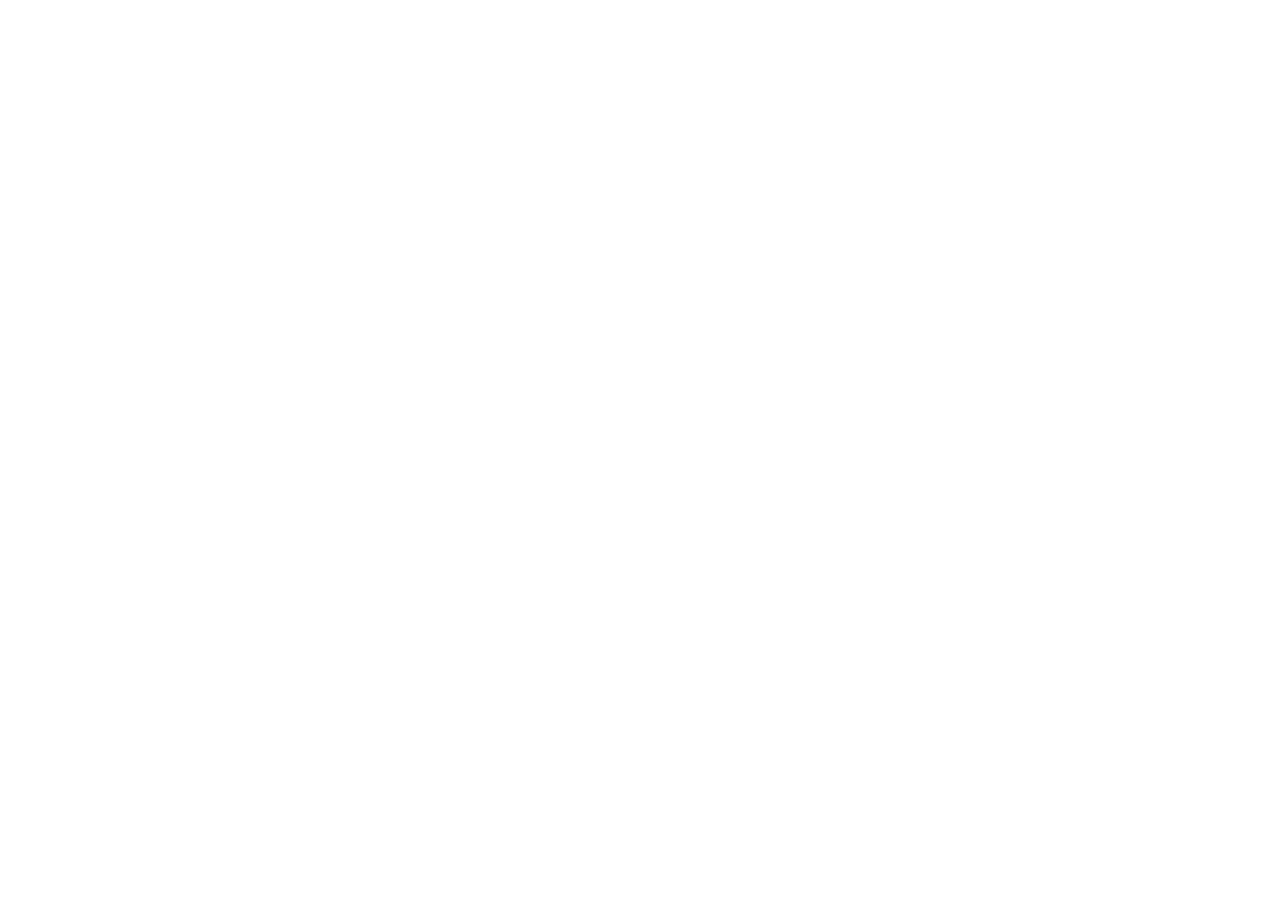
==== hilary.html @ 45202168 "changed to lato, removed legend" ====
<head>
<script src="http://ajax.googleapis.com/ajax/libs/jquery/1.8.2/jquery.min.js"></script>
<script src="http://code.highcharts.com/highcharts.js"></script>
<link href='http://fonts.googleapis.com/css?family=Lato&subset=latin,latin-ext' rel='stylesheet' type='text/css'>
<script src="hilary.js"></script>
<meta name="viewport" content="width=device-width, initial-scale=1">
<link rel="stylesheet" type="text/css" href="hilary.css" />
</head>

<body>
<div id="container" style="width:100%; height:400px;"></div>





</body>
---- hilary.css ----
#container{
	min-width: 1000px !important;
}

div.highcharts-tooltip>span{
/*	font-family: "Lato", Helvetica, Arial, sans-serif !important;*/
	font-size: 15px !important;
	z-index: 9998 !important;
	height: auto !important;
	min-width: 150px !important;
	max-width: 300px !important;
	overflow: auto !important;
	white-space: normal !important;
	line-height: 1.2;


}

.highcharts-tooltip {
	margin: 0 auto !important;
  	text-align: center;
}

.highcharts-tooltip .percentage {
	color: #FB0042;
	font-size: x-large;
	font-weight: bold;
}

.highcharts-tooltip .date{
	font-size: large;
}

.highcharts-tooltip .incident{
	color: #999;

}
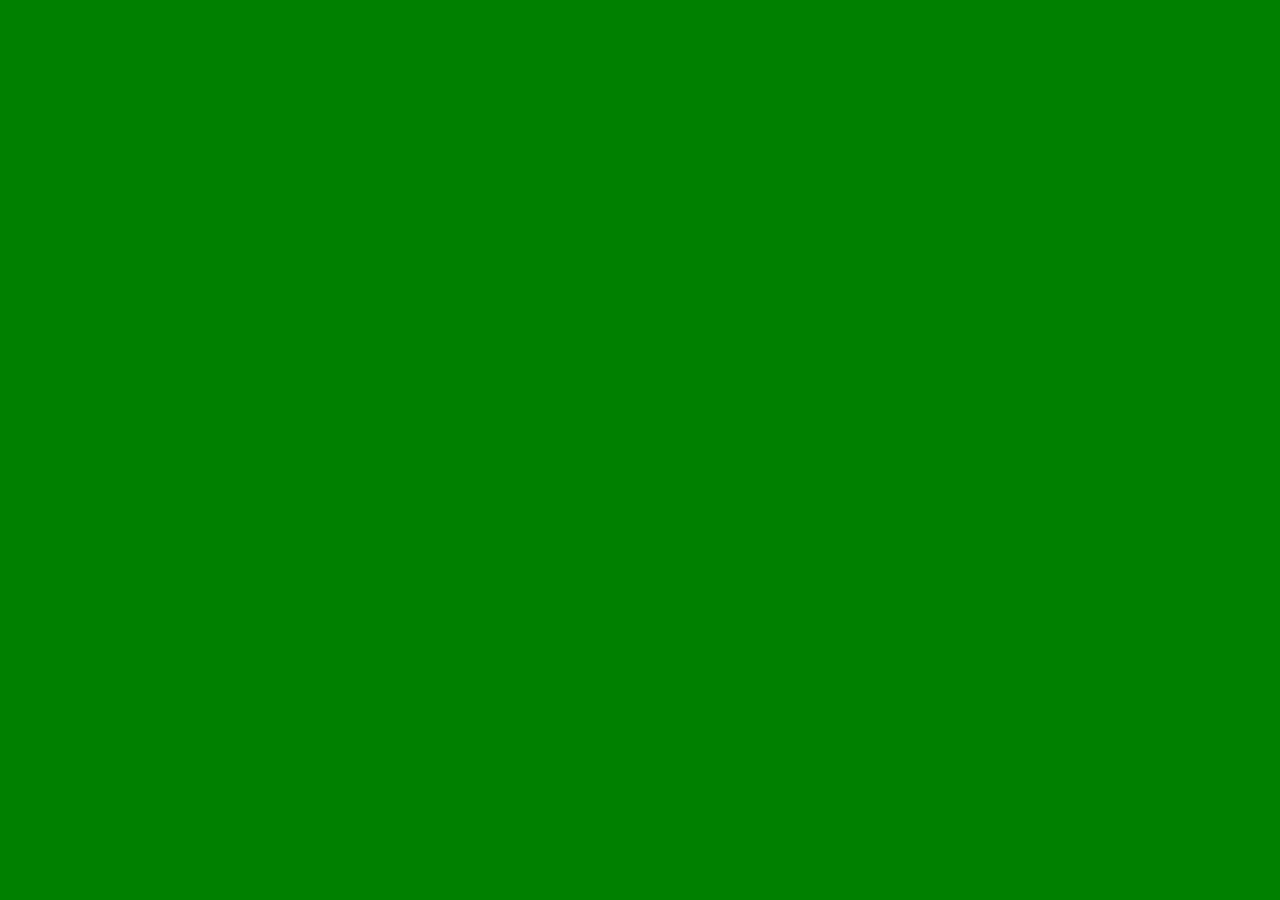
==== commit 96a10c0c: "trouble with window resize" ====
--- a/hilary.html
+++ b/hilary.html
@@ -13,5 +13,4 @@
 
 
 
-
 </body>--- a/hilary.css
+++ b/hilary.css
@@ -3,12 +3,8 @@
 }
 
 div.highcharts-tooltip>span{
-/*	font-family: "Lato", Helvetica, Arial, sans-serif !important;*/
 	font-size: 15px !important;
-	z-index: 9998 !important;
 	height: auto !important;
-	min-width: 150px !important;
-	max-width: 300px !important;
 	overflow: auto !important;
 	white-space: normal !important;
 	line-height: 1.2;
@@ -17,8 +13,10 @@
 }
 
 .highcharts-tooltip {
+	width: 180px !important;
 	margin: 0 auto !important;
   	text-align: center;
+  	z-index: 1000 !important;
 }
 
 .highcharts-tooltip .percentage {
@@ -34,4 +32,37 @@
 .highcharts-tooltip .incident{
 	color: #999;
 
+}
+
+
+html{
+	background-color: green;
+}
+/*.bandLabel{
+	text-align: center !important;
+	background-color: blue !important;
+}*/
+
+	g.highcharts-yaxis-labels text{
+		position: fixed !important;
+		left: 10px;
+		/*font-size: 10px !important;*/
+	}
+
+@media(max-width: 500px){
+	html{
+		background-color: blue !important;
+	}
+	#container {
+		width: 2500px !important;
+	}
+
+
+	g.highcharts-markers.highcharts-tracker path{
+		radius: 10;
+	}
+}
+
+.scatterpoint {
+	fill: red !important;
 }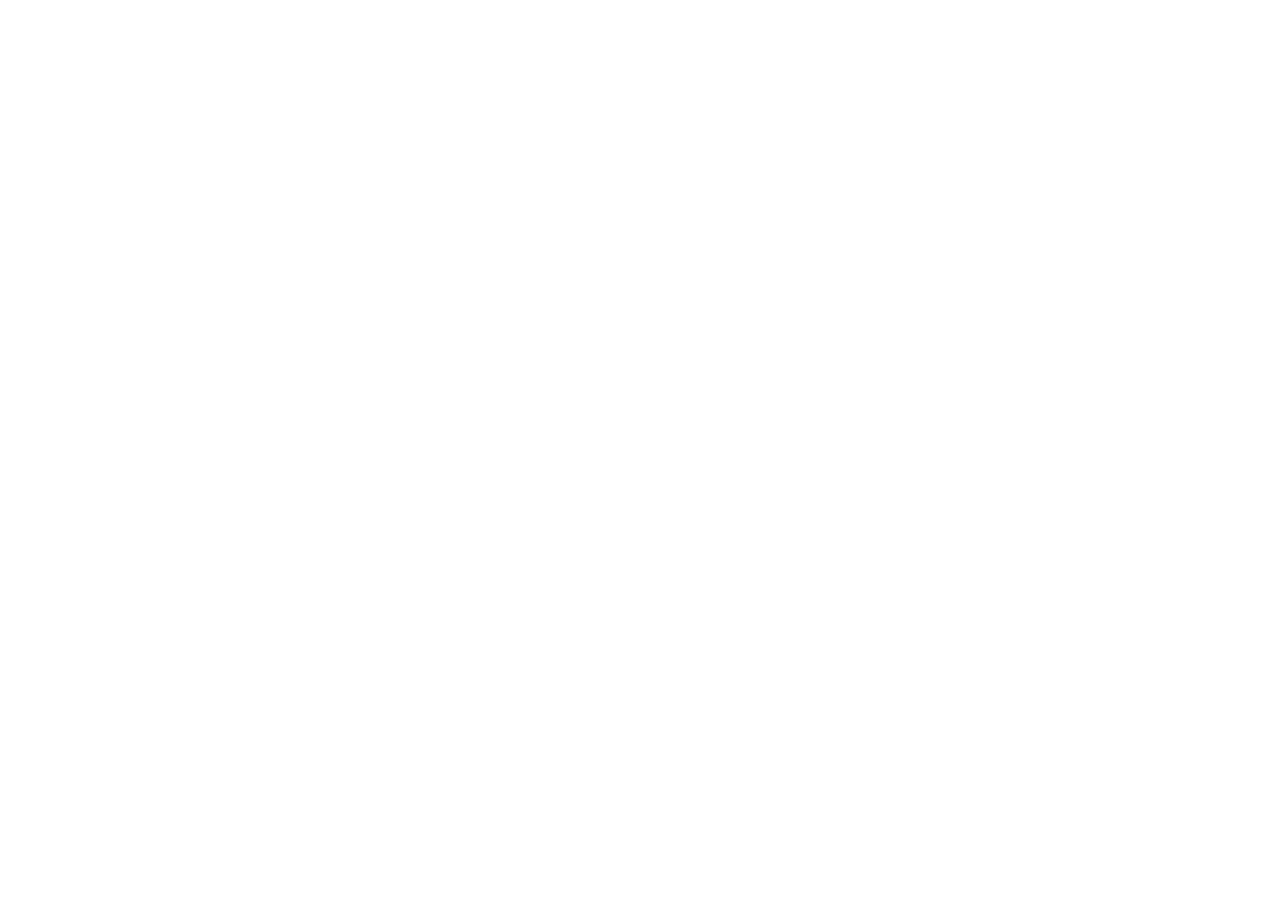
==== commit 4057282a: "added jquery css link, general cleanup" ====
--- a/hilary.html
+++ b/hilary.html
@@ -1,16 +1,33 @@
 <head>
+
 <script src="http://ajax.googleapis.com/ajax/libs/jquery/1.8.2/jquery.min.js"></script>
-<script src="http://code.highcharts.com/highcharts.js"></script>
-<link href='http://fonts.googleapis.com/css?family=Lato&subset=latin,latin-ext' rel='stylesheet' type='text/css'>
-<script src="hilary.js"></script>
+<script src="http://code.jquery.com/mobile/1.4.5/jquery.mobile-1.4.5.min.js"></script>
+<link rel="stylesheet" href="http://code.jquery.com/mobile/1.0/jquery.mobile-1.0.min.css" />
+
+<link href='http://fonts.googleapis.com/css?family=Lato&amp;subset=latin,latin-ext' rel='stylesheet' type='text/css'>
 <meta name="viewport" content="width=device-width, initial-scale=1">
 <link rel="stylesheet" type="text/css" href="hilary.css" />
+
+<script type="text/javascript">
+      $(document).on('pageinit', '#main_page', function() {
+      	$('#container').on("swipe", function () {
+        	$('#arrow').hide();
+      	});
+      });
+</script>
+<script src="http://code.highcharts.com/highcharts.js"></script>
+<script src="hilary.js"></script>
+
 </head>
 
 <body>
-<div id="container" style="width:100%; height:400px;"></div>
+<div data-role="page" id='main_page'>
+<div id="arrow">
+	<div>Swipe</div>
+	<img src="rt_arrow.png"></img>
+</div>
+<div id="container" style="width:100%; height:340px;">
+</div>
+</div>
 
-
-
-
-</body>+</body>
--- a/hilary.css
+++ b/hilary.css
@@ -1,6 +1,11 @@
-#container{
-	min-width: 1000px !important;
+body {
+	font-family: "Lato", Helvetica, Arial, sans-serif;
 }
+
+#container {
+	width: 860px !important;
+}
+
 
 div.highcharts-tooltip>span{
 	font-size: 15px !important;
@@ -34,35 +39,26 @@
 
 }
 
-
-html{
-	background-color: green;
+#arrow{
+	display: none;
 }
-/*.bandLabel{
-	text-align: center !important;
-	background-color: blue !important;
-}*/
-
-	g.highcharts-yaxis-labels text{
-		position: fixed !important;
-		left: 10px;
-		/*font-size: 10px !important;*/
-	}
 
 @media(max-width: 500px){
-	html{
-		background-color: blue !important;
-	}
+
 	#container {
 		width: 2500px !important;
 	}
+	#arrow {
+	    position: fixed;
+	    top: 20px;
+	    right: 40px;
+		z-index: 10000;
+		display: inline;
+		opacity: .3;
+	}
 
-
-	g.highcharts-markers.highcharts-tracker path{
-		radius: 10;
+	#arrow img{
+		height: 40px;
+		width: 40px;
 	}
 }
-
-.scatterpoint {
-	fill: red !important;
-}